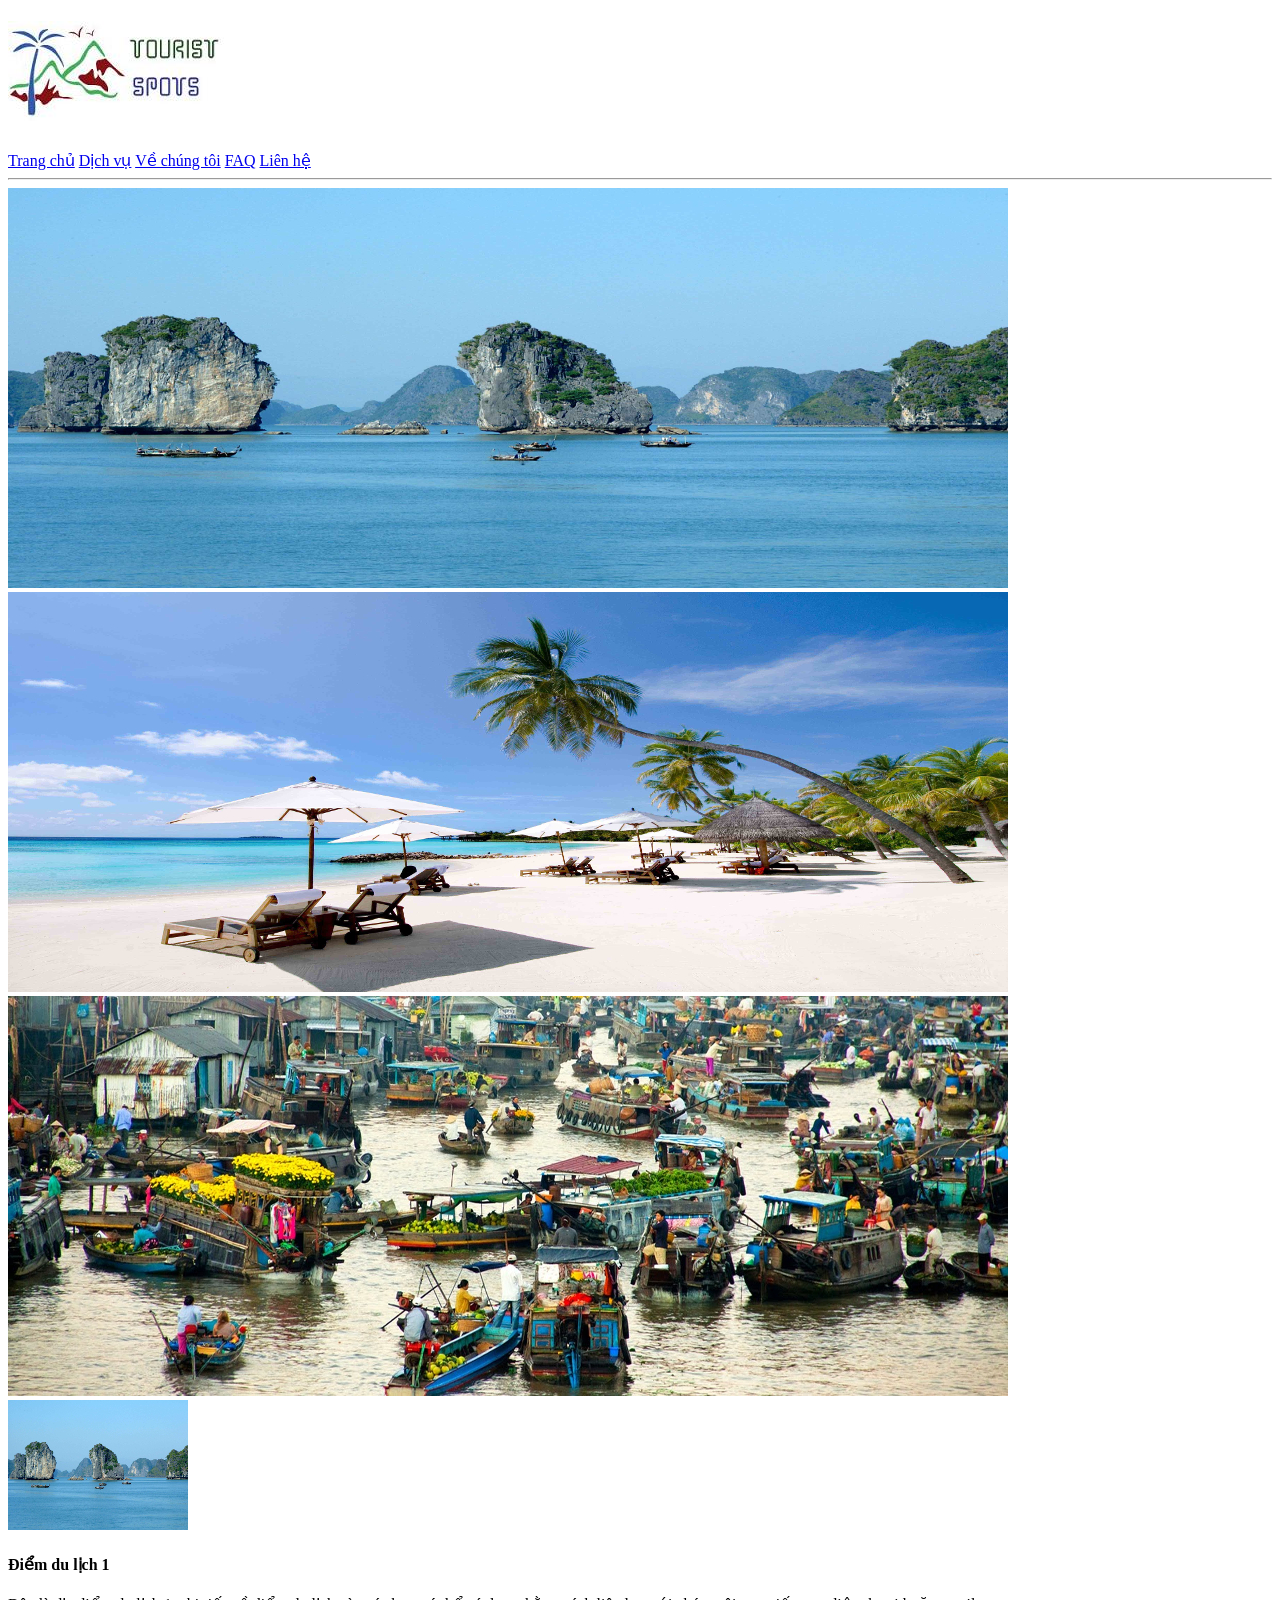
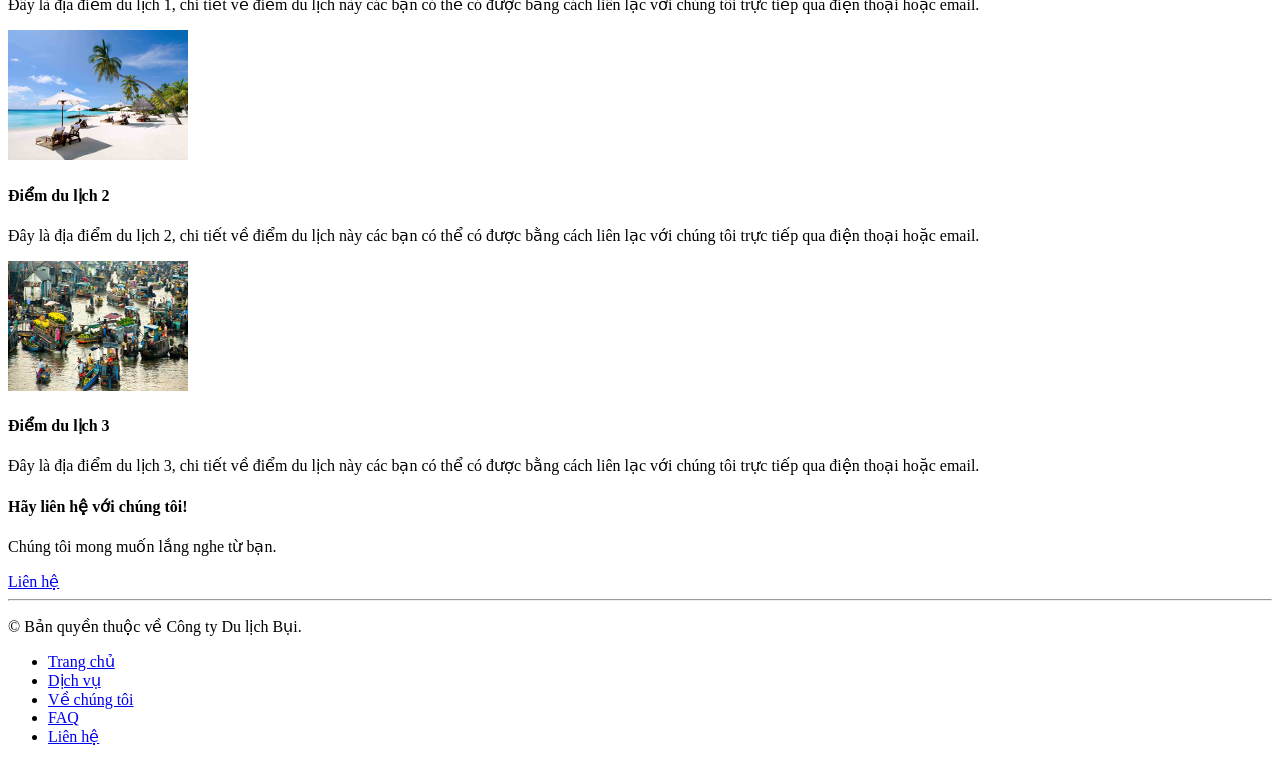
==== ex4/website-dulich/index.html @ 57193706 "Initial commit" ====
<!DOCTYPE html>
<html lang="en">
	<head>
		<meta charset="utf-8" />
		<meta
			name="viewport"
			content="width=device-width, initial-scale=1, shrink-to-fit=no"
		/>
		<title>Grid Template for Bootstrap</title>
	</head>

	<body>
		<h1><img src="img/logo.jpg" /></h1>
		<div>
			<a href="#">Trang chủ</a>
			<a href="#">Dịch vụ</a>
			<a href="#">Về chúng tôi</a>
			<a href="#">FAQ</a>
			<a href="#">Liên hệ</a>
		</div>
		<hr />
		<div>
			<div>
				<img
					alt="First slide"
					src="img/1.jpg"
				/>
			</div>
			<div>
				<img
					alt="Second slide"
					src="img/2.jpg"
				/>
			</div>
			<div>
				<img
					alt="Third slide"
					src="img/3.jpg"
				/>
			</div>
		</div>
		<div>
			<img src="img/11.jpg" />
			<h4>Điểm du lịch 1</h4>
			<p>
				Đây là địa điểm du lịch 1, chi tiết về điểm du lịch này các bạn có thể
				có được bằng cách liên lạc với chúng tôi trực tiếp qua điện thoại hoặc
				email.
			</p>
		</div>
		<div>
			<img src="img/12.jpg" />
			<h4>Điểm du lịch 2</h4>
			<p>
				Đây là địa điểm du lịch 2, chi tiết về điểm du lịch này các bạn có thể
				có được bằng cách liên lạc với chúng tôi trực tiếp qua điện thoại hoặc
				email.
			</p>
		</div>
		<div>
			<img src="img/13.jpg" />
			<h4>Điểm du lịch 3</h4>
			<p>
				Đây là địa điểm du lịch 3, chi tiết về điểm du lịch này các bạn có thể
				có được bằng cách liên lạc với chúng tôi trực tiếp qua điện thoại hoặc
				email.
			</p>
		</div>
		<div>
			<h4>Hãy liên hệ với chúng tôi!</h4>
			<p>Chúng tôi mong muốn lắng nghe từ bạn.</p>
			<a href="#">Liên hệ</a>
		</div>
		<hr />
		<footer>
			<div>
				<p>© Bản quyền thuộc về Công ty Du lịch Bụi.</p>
				<ul>
					<li><a href="#">Trang chủ</a></li>
					<li><a href="#">Dịch vụ</a></li>
					<li><a href="#">Về chúng tôi</a></li>
					<li><a href="#">FAQ</a></li>
					<li><a href="#">Liên hệ</a></li>
				</ul>
			</div>
		</footer>
	</body>
</html>
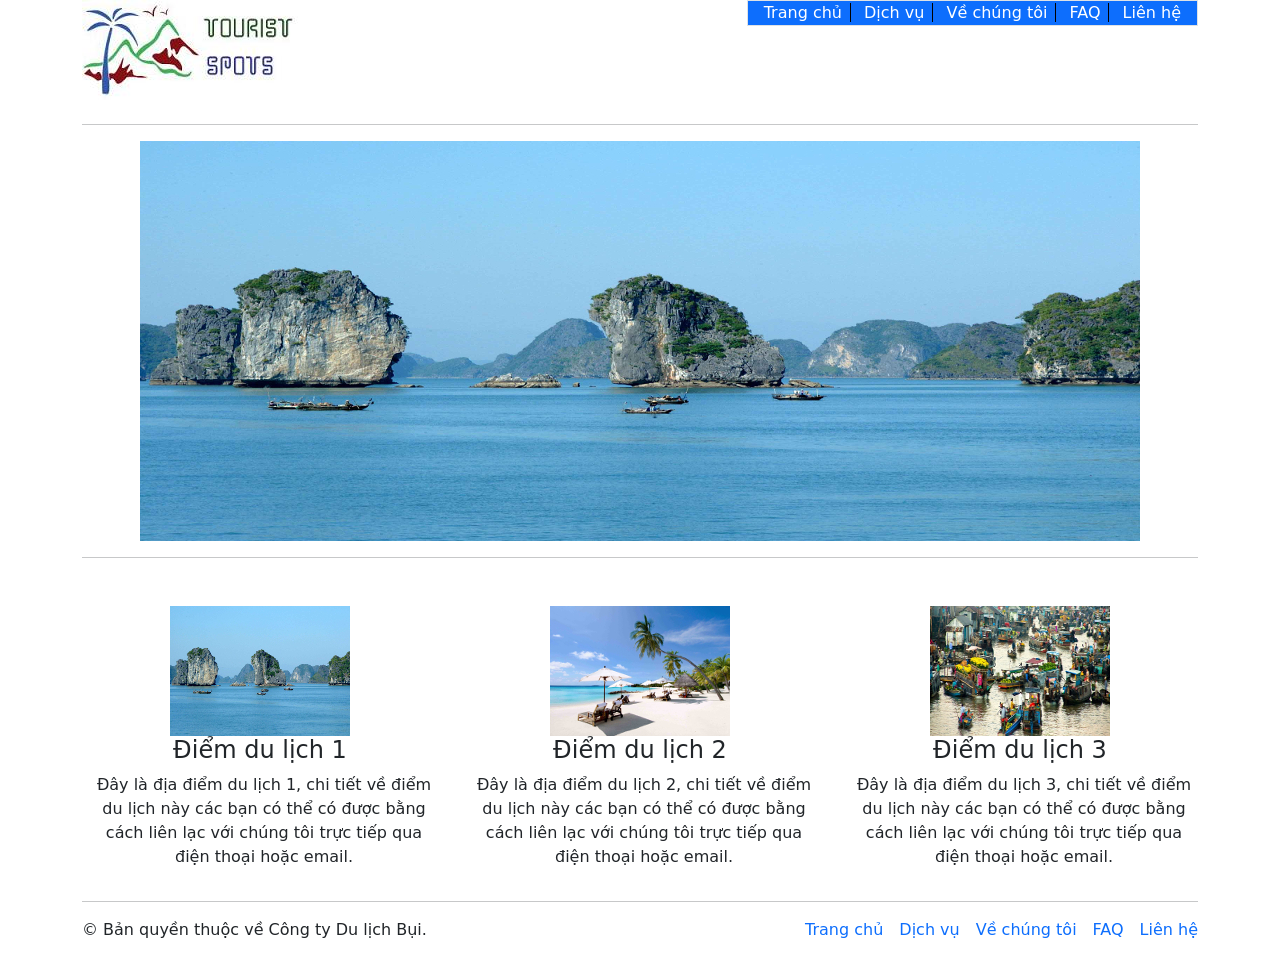
==== commit 89d70756: "hoan thanh cau 4" ====
--- a/ex4/website-dulich/index.html
+++ b/ex4/website-dulich/index.html
@@ -6,83 +6,94 @@
 			name="viewport"
 			content="width=device-width, initial-scale=1, shrink-to-fit=no"
 		/>
+		<link href="https://cdn.jsdelivr.net/npm/bootstrap@5.3.8/dist/css/bootstrap.min.css" rel="stylesheet">
 		<title>Grid Template for Bootstrap</title>
 	</head>
 
 	<body>
-		<h1><img src="img/logo.jpg" /></h1>
-		<div>
-			<a href="#">Trang chủ</a>
-			<a href="#">Dịch vụ</a>
-			<a href="#">Về chúng tôi</a>
-			<a href="#">FAQ</a>
-			<a href="#">Liên hệ</a>
-		</div>
+		<div class="container">
+			<div class="row align-items-top">
+		<h1 class="col-6"><img class="img-fluid" src="img/logo.jpg" /></h1>
+		<div class="col-auto text-end d-inline-block ms-auto">
+			<div class="bg-primary px-2 border">
+			<a href="index.html" class="text-white border-end border-black px-2 text-decoration-none">Trang chủ</a>
+			<a href="service.html" class="text-white border-end border-black px-2 text-decoration-none">Dịch vụ</a>
+			<a href="about.html" class="text-white border-end border-black px-2 text-decoration-none">Về chúng tôi</a>
+			<a href="faq.html" class="text-white border-end border-black px-2 text-decoration-none">FAQ</a>
+			<a href="contact.html" class="text-white border-black px-2 text-decoration-none">Liên hệ</a>
+		</div></div></div>
 		<hr />
-		<div>
-			<div>
-				<img
+		<div id="carouselExample" class="carousel slide text-center" data-bs-ride="carousel" data-bs-interval="3000">
+		<div class="carousel-inner">
+			<div  class="carousel-item active">
+				<img class="img-fluid"
 					alt="First slide"
 					src="img/1.jpg"
 				/>
 			</div>
-			<div>
-				<img
+			<div  class="carousel-item">
+				<img class="img-fluid"
 					alt="Second slide"
 					src="img/2.jpg"
 				/>
 			</div>
-			<div>
-				<img
+			<div  class="carousel-item">
+				<img class="img-fluid"
 					alt="Third slide"
 					src="img/3.jpg"
 				/>
 			</div>
 		</div>
-		<div>
-			<img src="img/11.jpg" />
+		</div>
+		<hr />
+		<div class="row text-center mt-5">
+		<div class="col-4">
+			<img class="img-fluid" src="img/11.jpg" />
 			<h4>Điểm du lịch 1</h4>
-			<p>
+			<p class="ps-2">
 				Đây là địa điểm du lịch 1, chi tiết về điểm du lịch này các bạn có thể
 				có được bằng cách liên lạc với chúng tôi trực tiếp qua điện thoại hoặc
 				email.
 			</p>
 		</div>
-		<div>
-			<img src="img/12.jpg" />
+		<div class="col-4">
+			<img class="img-fluid" src="img/12.jpg" />
 			<h4>Điểm du lịch 2</h4>
-			<p>
+			<p class="ps-2">
 				Đây là địa điểm du lịch 2, chi tiết về điểm du lịch này các bạn có thể
 				có được bằng cách liên lạc với chúng tôi trực tiếp qua điện thoại hoặc
 				email.
 			</p>
 		</div>
-		<div>
-			<img src="img/13.jpg" />
+		<div class="col-4">
+			<img class="img-fluid" src="img/13.jpg" />
 			<h4>Điểm du lịch 3</h4>
-			<p>
+			<p class="ps-2">
 				Đây là địa điểm du lịch 3, chi tiết về điểm du lịch này các bạn có thể
 				có được bằng cách liên lạc với chúng tôi trực tiếp qua điện thoại hoặc
 				email.
 			</p>
 		</div>
-		<div>
+		</div>
+		<!-- <div>
 			<h4>Hãy liên hệ với chúng tôi!</h4>
 			<p>Chúng tôi mong muốn lắng nghe từ bạn.</p>
 			<a href="#">Liên hệ</a>
-		</div>
+		</div> -->
 		<hr />
 		<footer>
-			<div>
-				<p>© Bản quyền thuộc về Công ty Du lịch Bụi.</p>
-				<ul>
-					<li><a href="#">Trang chủ</a></li>
-					<li><a href="#">Dịch vụ</a></li>
-					<li><a href="#">Về chúng tôi</a></li>
-					<li><a href="#">FAQ</a></li>
-					<li><a href="#">Liên hệ</a></li>
+			<div class="row ">
+				<p class="col-6">© Bản quyền thuộc về Công ty Du lịch Bụi.</p>
+				<ul class="col-auto text-primary list-unstyled d-flex gap-3 ms-auto">
+					<li><a href="index.html" class="text-decoration-none">Trang chủ</a></li>
+					<li><a href="service.html" class="text-decoration-none">Dịch vụ</a></li>
+					<li><a href="about.html" class="text-decoration-none">Về chúng tôi</a></li>
+					<li><a href="faq.html" class="text-decoration-none">FAQ</a></li>
+					<li><a href="contact.html" class="text-decoration-none">Liên hệ</a></li>
 				</ul>
 			</div>
 		</footer>
+	</div>
+	<script src="https://cdn.jsdelivr.net/npm/bootstrap@5.3.3/dist/js/bootstrap.bundle.min.js"></script>
 	</body>
 </html>
